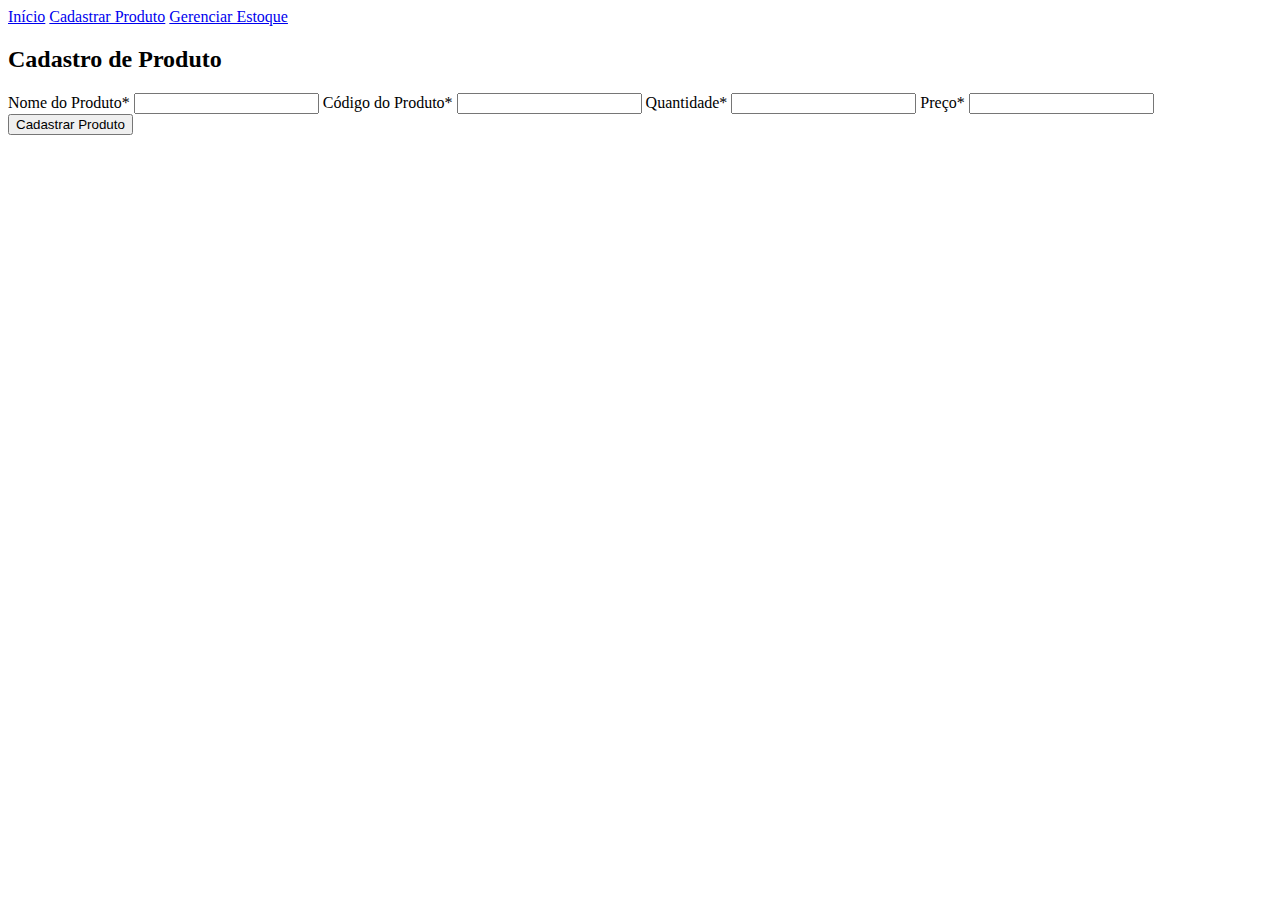
==== cadastro.html @ b5a52e19 "Add files via upload" ====
<!DOCTYPE html>
<html lang="pt-BR">
<head>
    <meta charset="UTF-8">
    <title>Cadastro de Produto</title>
    <link rel="stylesheet" href="css/styles.css">
</head>
<body>
    <header>
        <nav>
            <a href="index.html">Início</a>
            <a href="cadastro.html">Cadastrar Produto</a>
            <a href="gerenciamento.html">Gerenciar Estoque</a>
        </nav>
    </header>
    
    <main>
        <form id="formProduto">
            <h2 id="tituloFormulario">Cadastro de Produto</h2>
            <input type="hidden" id="produtoId"> <!-- Campo oculto para armazenar o ID do produto -->
            
            <label for="nome">Nome do Produto*</label>
            <input type="text" id="nome" required>
            
            <label for="codigo">Código do Produto*</label>
            <input type="text" id="codigo" required>
            
            <label for="quantidade">Quantidade*</label>
            <input type="number" id="quantidade" required min="0">
            
            <label for="preco">Preço*</label>
            <input type="text" id="preco" required>
            
            <button type="submit">Cadastrar Produto</button>
        </form>
    </main>

    <script src="js/firebase.js"></script>
    <script src="js/validacao.js"></script>
</body>
</html>
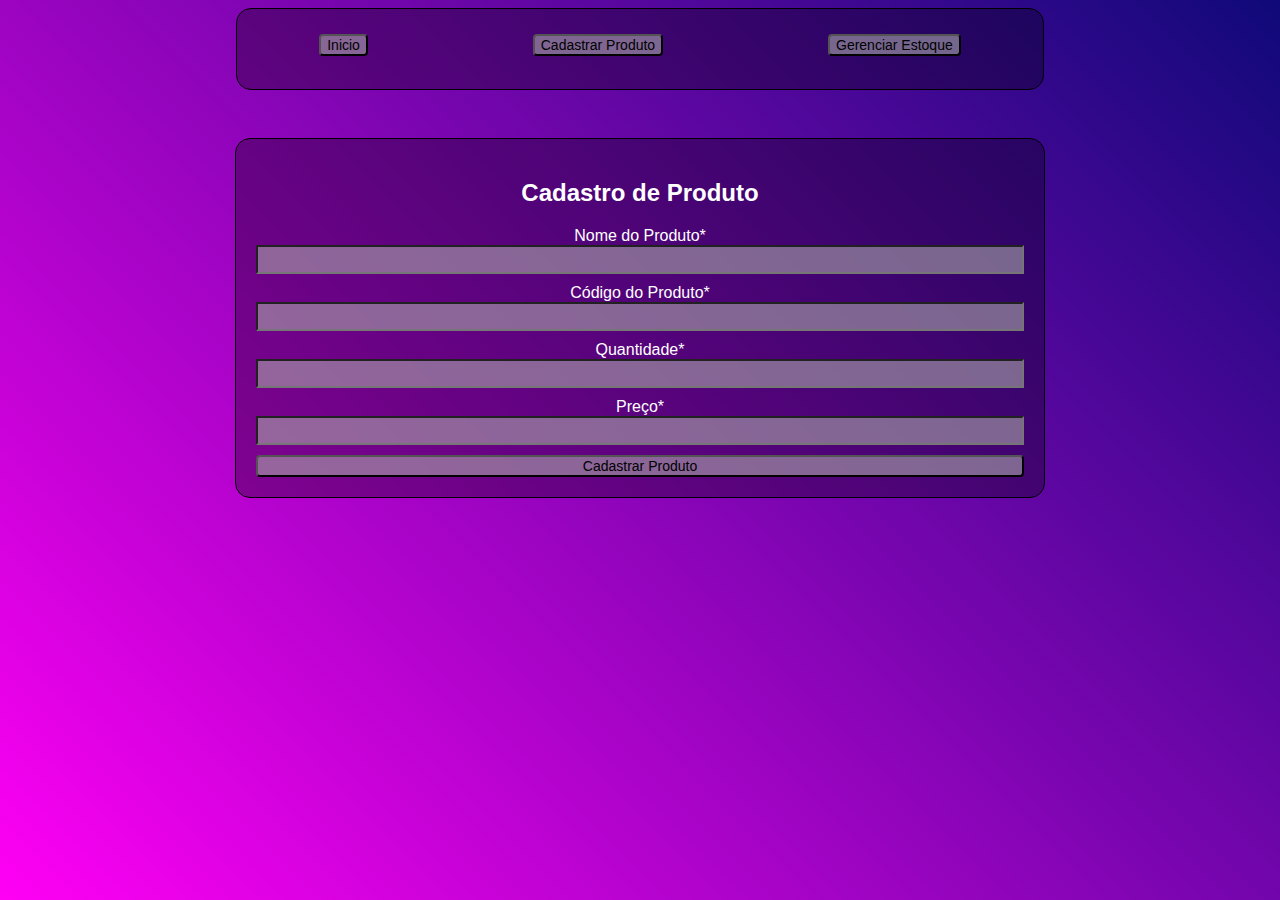
==== commit 5db42339: "Add files via upload" ====
--- a/cadastro.html
+++ b/cadastro.html
@@ -8,9 +8,9 @@
 <body>
     <header>
         <nav>
-            <a href="index.html">Início</a>
-            <a href="cadastro.html">Cadastrar Produto</a>
-            <a href="gerenciamento.html">Gerenciar Estoque</a>
+            <button onclick="location.href='index.html'">Inicio</button>
+            <button onclick="location.href='cadastro.html'">Cadastrar Produto</button>
+            <button onclick="location.href='gerenciamento.html'">Gerenciar Estoque</button>
         </nav>
     </header>
     
--- a/css/styles.css
+++ b/css/styles.css
@@ -0,0 +1,107 @@
+body {
+    font-family: Arial, sans-serif;
+
+    background: rgb(255,0,244);
+    background: linear-gradient(45deg, rgba(255,0,244,1) 0%, rgba(15,9,121,1) 100%);
+    background-size: cover;
+    background-attachment: fixed;
+    
+}
+
+nav {
+    display: flex;
+    justify-content: space-around;
+    margin-bottom: 20px;
+    
+}
+
+form {
+    display: flex;
+    flex-direction: column;
+}
+
+input {
+    margin-bottom: 10px;
+    padding: 5px;
+}
+
+table {
+    width: 100%;
+    border-collapse: collapse;
+
+}
+
+table, th, td {
+    border: 1px solid #ddd;
+    padding: auto;
+    
+}
+
+@media print {
+    nav, button { display: none; }
+    table { width: 100%; }
+}
+
+header {
+    border: 1px solid #000;
+    background: rgb(0, 0, 0, 0.3);
+    border-radius: 15px;
+    color: rgb(255, 255, 255);
+    text-align: center;
+    margin-bottom: 20px;
+    padding-top: 25px;
+    padding-bottom: 13px;  
+    width: 63vw;
+    margin: auto;
+    margin-bottom: 3em;
+
+}
+nav button {
+    color: rgb(0, 0, 0);
+    margin-left: 50px;
+    margin-right: 50px;
+    border-radius: 4px;
+    background-color: rgb(168, 168, 168, 0.6);
+}
+
+main { 
+    padding: 20px;
+    border: 1px solid #000;
+    color: rgb(255, 255, 255);
+    text-align: center;
+    margin-top: 3em;
+    background-color: rgb(0, 0, 0, 0.3);
+    border-radius: 15px;
+    width: 60vw;
+    margin: auto;
+
+}
+input {
+    color: rgb(255, 255, 255);
+    background-color:rgb(168, 168, 168, 0.6);
+}
+
+button {
+    color: rgb(0, 0, 0);
+    border-radius: 4px;
+    background-color: rgb(168, 168, 168, 0.6);
+    cursor: pointer;
+    font-size: 14px;
+}
+
+.print {
+    color: rgb(0, 0, 0);
+    border-radius: 4px;
+    background-color: rgb(168, 168, 168, 0.6);
+    margin-top: 15px;
+}
+
+button:hover {
+    background-color: rgba(168, 168, 168, 1);
+    
+}
+
+tbody tr:nth-child(odd) {
+
+    margin: 15px;
+}